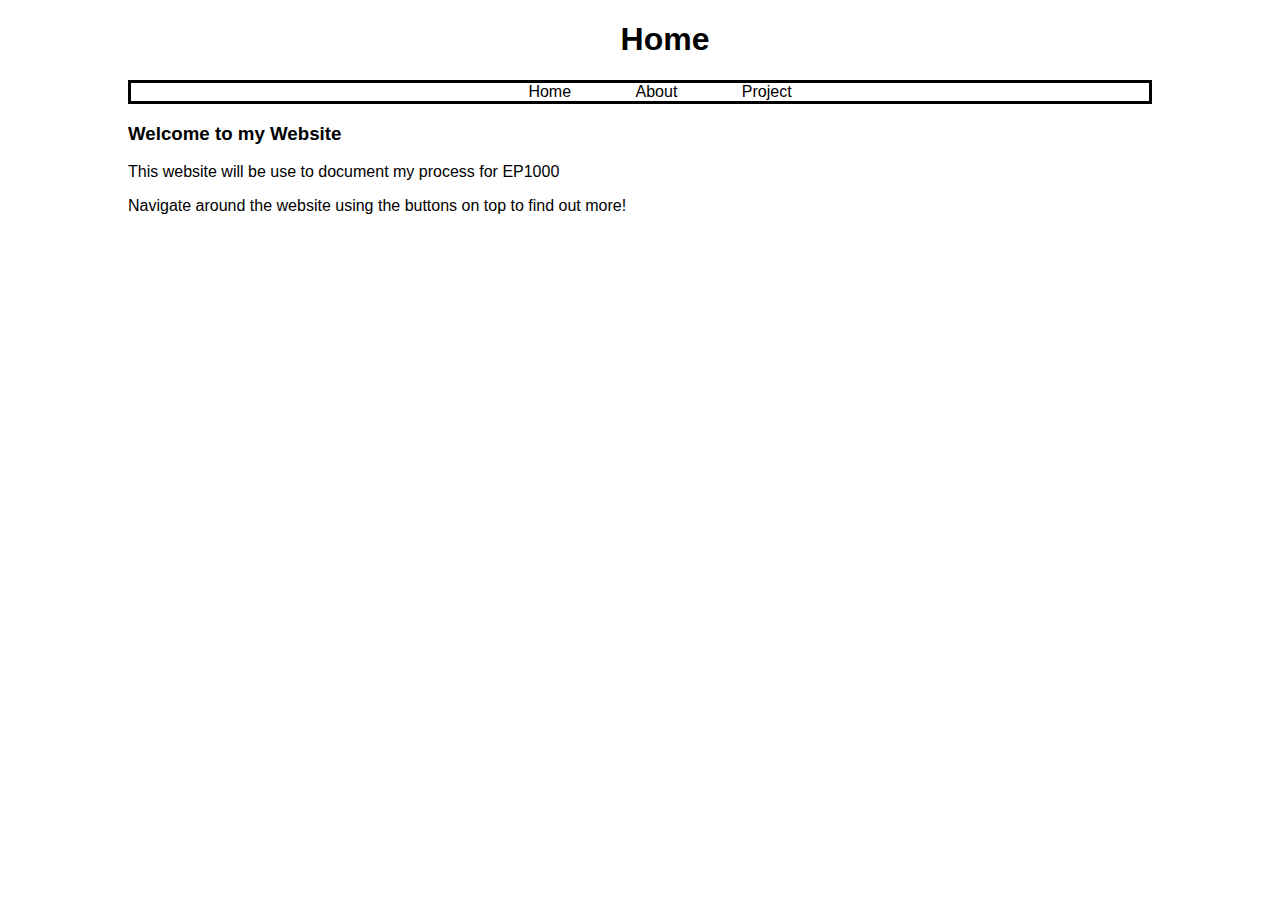
==== index.html @ 11018e5d "site" ====
<!DOCTYPE html>
<html>

<head>
    <title>Home</title>
    <link rel="stylesheet" type="text/css" href="stylesheet[1].css">
</head>

<body>
<h1>Home</h1>

<ul>
    <li><a href="index.html" >Home</a></li>
    <li><a href="about.html" > About</a></li>
    <li><a href="project.html" >Project</a></li>
</ul>

</body>

<h3>Welcome to my Website</h3>

<p>This website will be use to document my process for EP1000</p>
<p>Navigate around the website using the buttons on top to find out more!</p>
---- stylesheet[1].css ----
body{
    width:80%;
    margin-left:auto;
    margin-right:auto;          /* center page */
    font-family: Arial;         /* change font type */
    background-color: white;  /* change background color */
}
p{
  text-align: left;
}
h1{
  text-align:center;
  padding-left: 50px;
}
h2{
  text-align:center;
}
header {
    background-color: black;
    color: white;
    text-align:center;
    padding:5px;
}

nav{
    background-color: white;
}

nav ul {
    list-style: none;
    background-color: green;
    text-align: center;
    padding: 5;
    margin: 5;
}

nav li {
  text-align: center;
    padding: 8px;
  /*
  font-family: 'Arial', sans-serif;  font-size: 1.2em;
  line-height: 40px;
  height: 40px;
  border-bottom: 1px solid #888;
  */
}

nav li {
  text-align: : center;
    display: inline;
    margin-right: 5px;
    margin-left: 5px;
}


li a {
  text-align: center;
  text-decoration: none;
  color: black;
  /* transition: .3s background-color; */
}
 
ul{
  text-align: center;
  border: 3px solid black;
}
li {
  text-align: center;
  display: inline;
  margin-left: 30px; 
  padding-right: 30px;
}
.container {
  display: flex;
  align-items: center;
  justify-content: center
}

img {
  max-width: 100%
}

.image {
  flex-basis: 40%
  margin-left: 30%;
}

.text {
  font-size: 20px;
  padding-left: 20px;
}
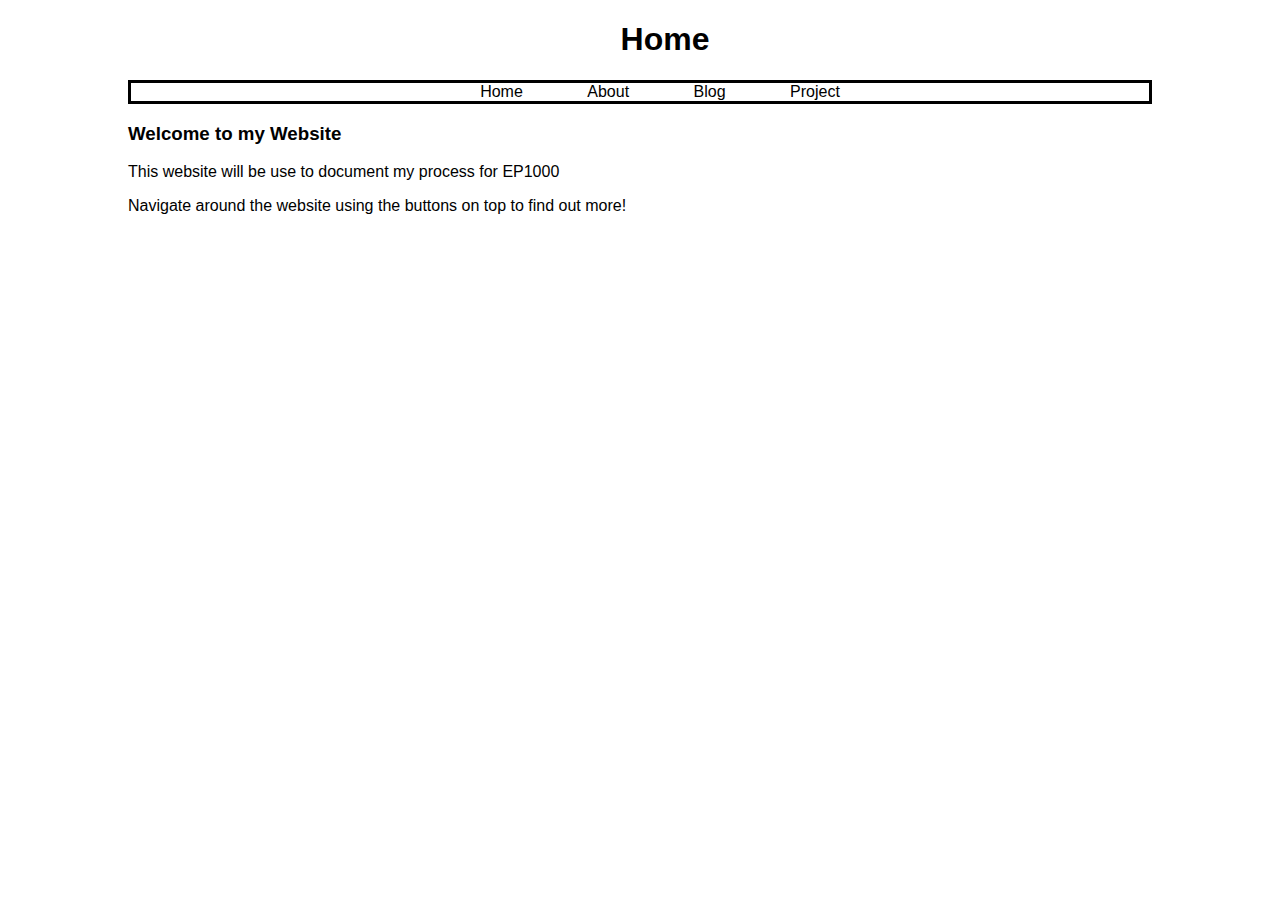
==== commit 38c71475: "site" ====
--- a/index.html
+++ b/index.html
@@ -6,18 +6,20 @@
     <link rel="stylesheet" type="text/css" href="stylesheet[1].css">
 </head>
 
-<body>
 <h1>Home</h1>
 
 <ul>
     <li><a href="index.html" >Home</a></li>
     <li><a href="about.html" > About</a></li>
+    <li><a href="blog.html" >Blog</a> </li>
     <li><a href="project.html" >Project</a></li>
 </ul>
 
-</body>
+<body>
 
 <h3>Welcome to my Website</h3>
 
 <p>This website will be use to document my process for EP1000</p>
-<p>Navigate around the website using the buttons on top to find out more!</p>+<p>Navigate around the website using the buttons on top to find out more!</p>
+
+</body>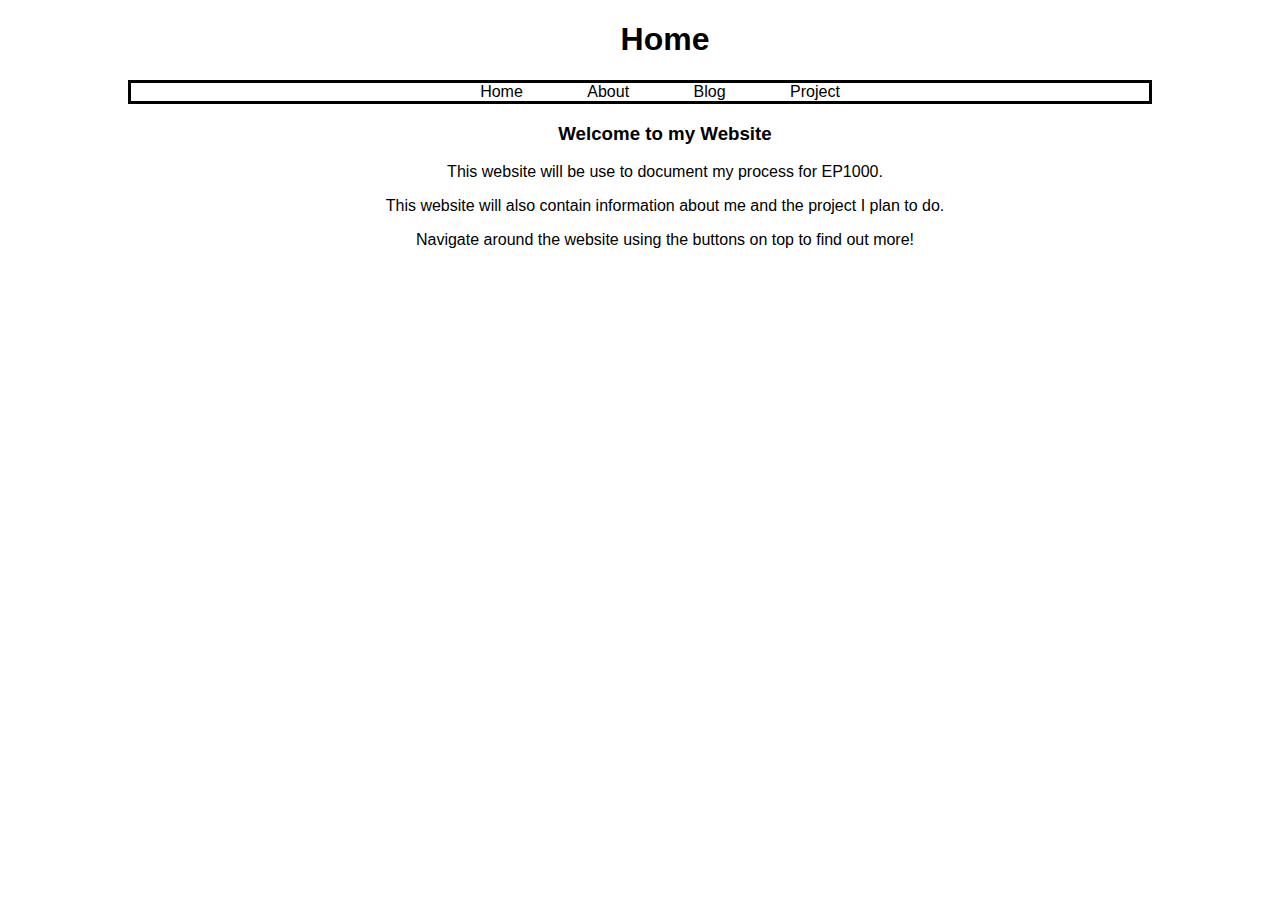
==== commit a32d0d94: "update1" ====
--- a/index.html
+++ b/index.html
@@ -15,11 +15,19 @@
     <li><a href="project.html" >Project</a></li>
 </ul>
 
+<style>
+    h3 {text-align: center;
+    padding-left: 50px;}
+    p {text-align: center;
+    padding-left: 50px;}
+</style>
+
 <body>
 
 <h3>Welcome to my Website</h3>
 
-<p>This website will be use to document my process for EP1000</p>
+<p>This website will be use to document my process for EP1000.</p>
+<p>This website will also contain information about me and the project I plan to do.</p>
 <p>Navigate around the website using the buttons on top to find out more!</p>
 
 </body>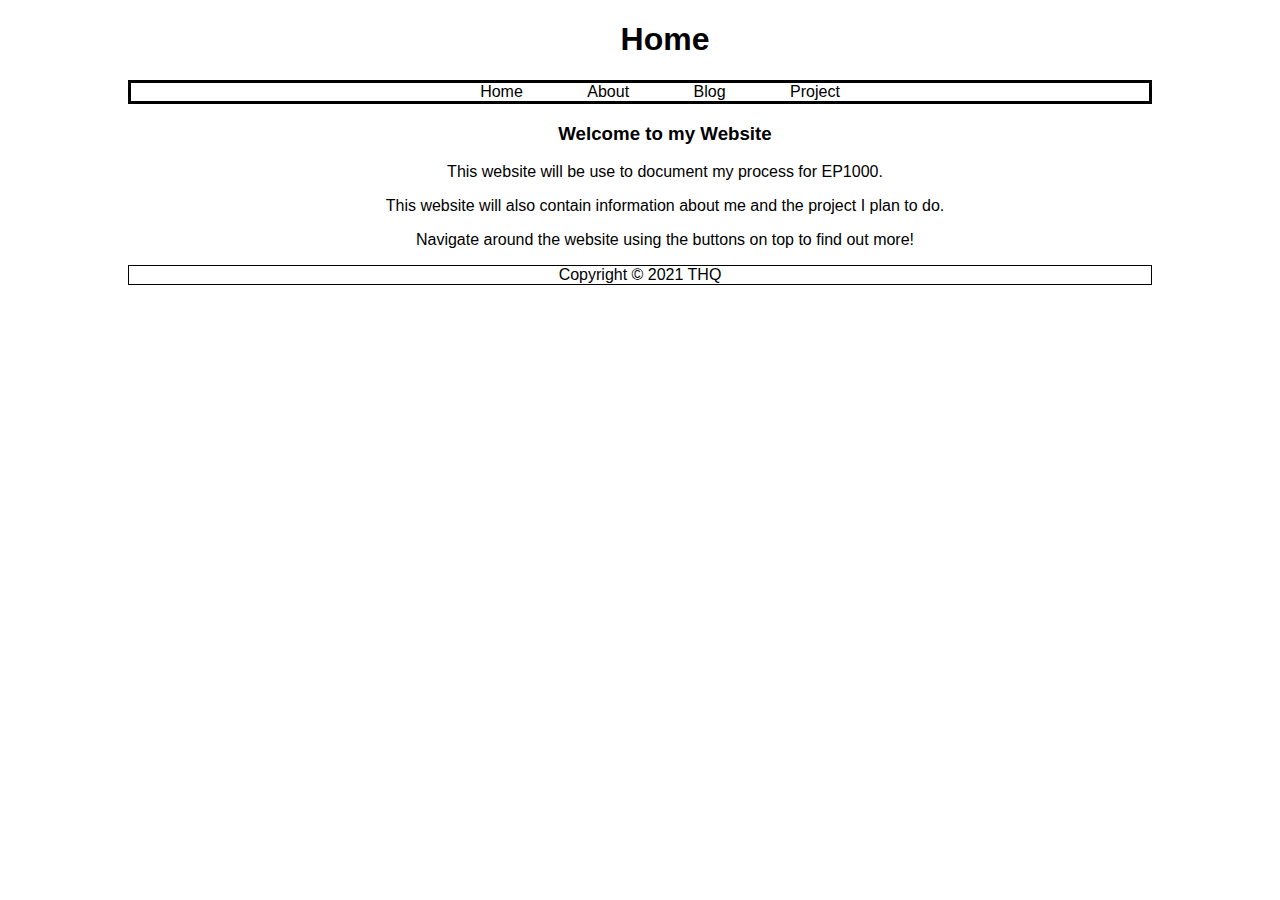
==== commit ca45bb8a: "update2" ====
--- a/index.html
+++ b/index.html
@@ -30,4 +30,7 @@
 <p>This website will also contain information about me and the project I plan to do.</p>
 <p>Navigate around the website using the buttons on top to find out more!</p>
 
-</body>+</body>
+
+<footer>Copyright &copy; 2021 THQ</footer>
+<style>footer {border: 1px solid black;text-align: center;}</style>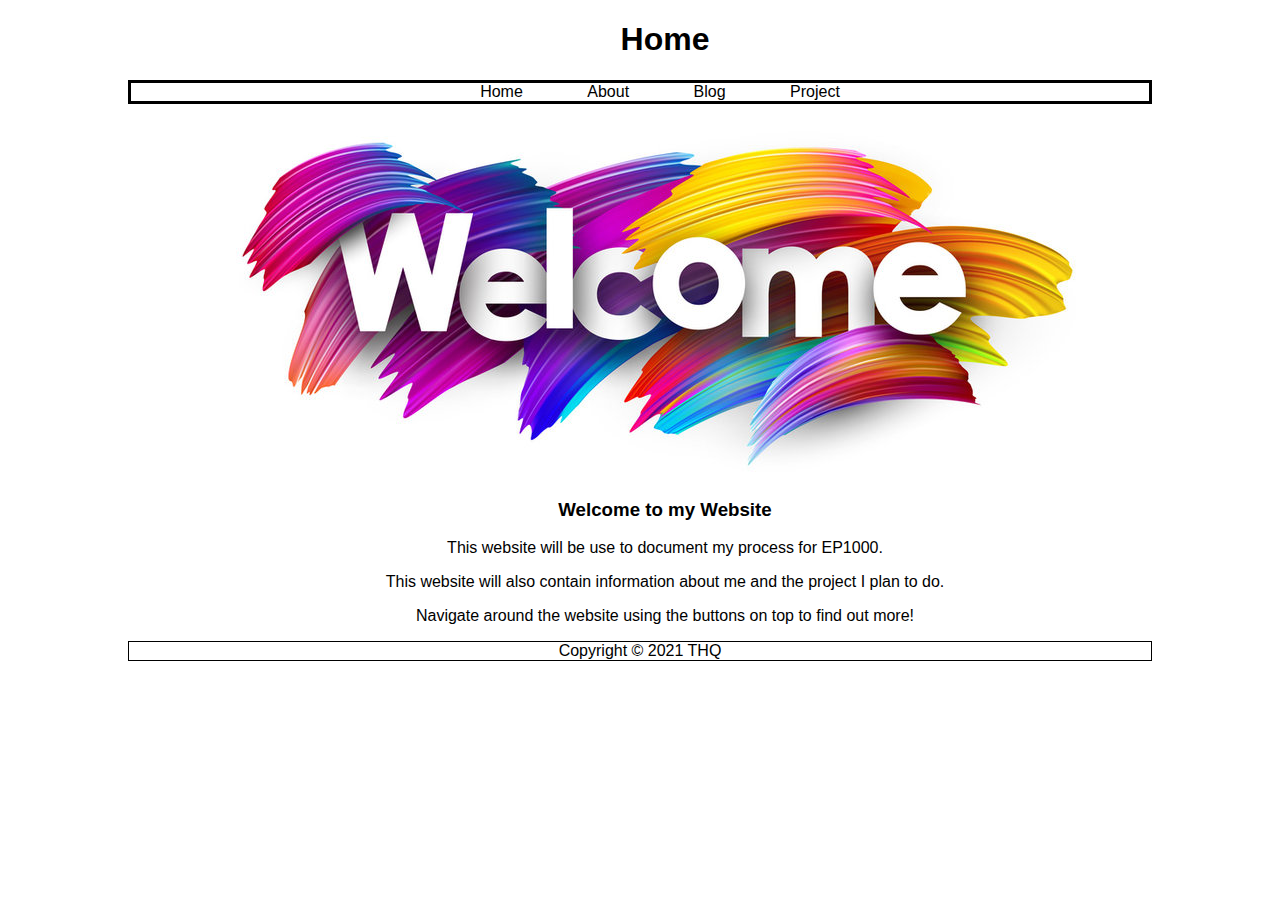
==== commit e26cab02: "update3" ====
--- a/index.html
+++ b/index.html
@@ -20,7 +20,12 @@
     padding-left: 50px;}
     p {text-align: center;
     padding-left: 50px;}
+    img {display: block;
+        margin: 0 auto;
+        padding-left: 50px;}
 </style>
+
+<img src="welcome.jpg">
 
 <body>
 
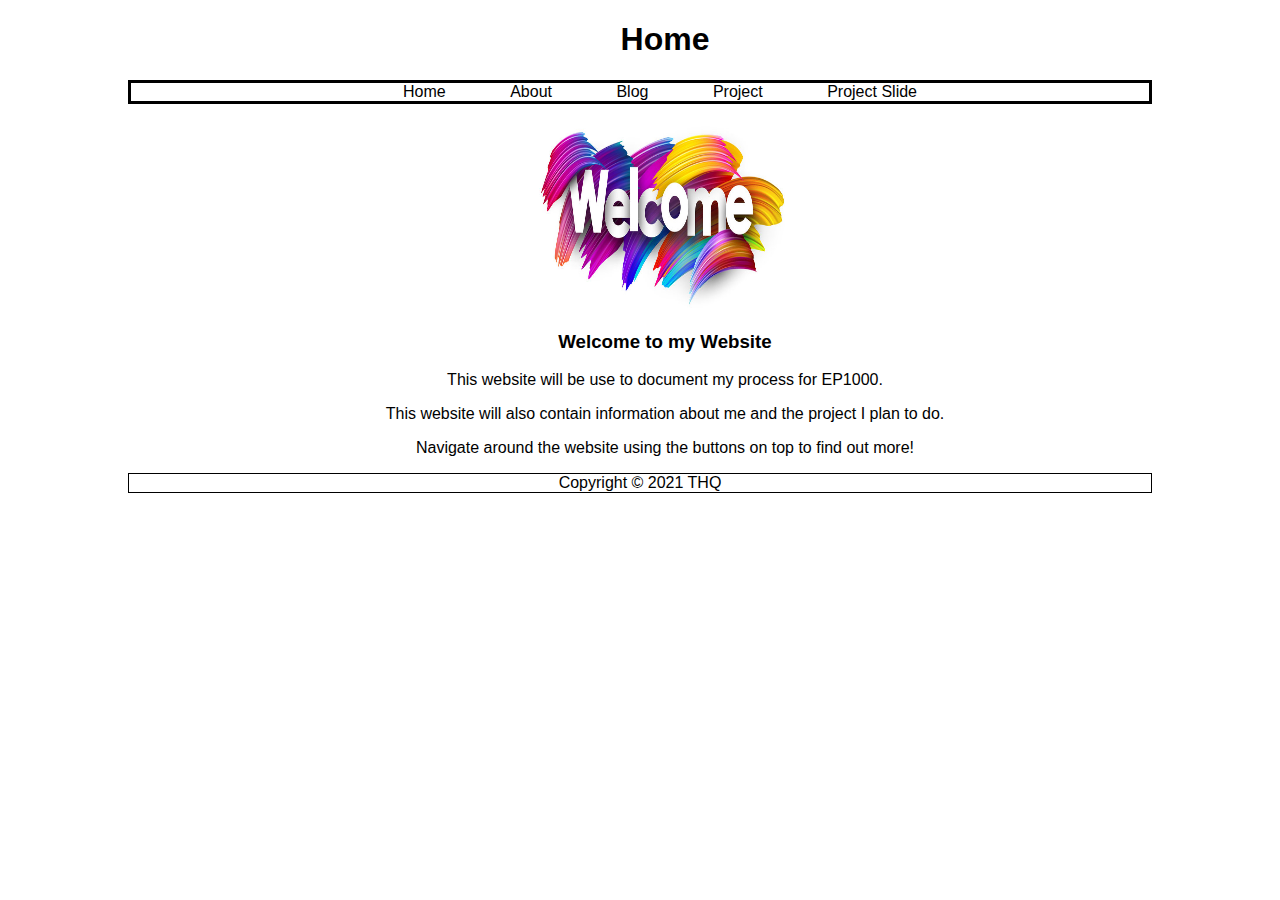
==== commit 21af5c78: "1" ====
--- a/index.html
+++ b/index.html
@@ -13,6 +13,7 @@
     <li><a href="about.html" > About</a></li>
     <li><a href="blog.html" >Blog</a> </li>
     <li><a href="project.html" >Project</a></li>
+    <li><a href="projectslide.html" >Project Slide</a></li>
 </ul>
 
 <style>
@@ -25,7 +26,7 @@
         padding-left: 50px;}
 </style>
 
-<img src="welcome.jpg">
+<img src="blogPhotos/welcome.jpg">
 
 <body>
 
--- a/stylesheet[1].css
+++ b/stylesheet[1].css
@@ -1,12 +1,16 @@
+
 body{
     width:80%;
     margin-left:auto;
     margin-right:auto;          /* center page */
     font-family: Arial;         /* change font type */
     background-color: white;  /* change background color */
+    clear:both;
 }
+
 p{
   text-align: left;
+  clear:both;
 }
 h1{
   text-align:center;
@@ -14,6 +18,10 @@
 }
 h2{
   text-align:center;
+}
+
+h3 {
+    clear:both;
 }
 header {
     background-color: black;
@@ -77,15 +85,33 @@
 }
 
 img {
-  max-width: 100%
+  max-width: 100%;
+  height:192px;
+  width:256px;
 }
 
 .image {
   flex-basis: 40%
-  margin-left: 30%;
 }
 
 .text {
   font-size: 20px;
   padding-left: 20px;
+}
+
+
+
+#headpic {
+    display: block;
+    width: 50%;
+}
+
+
+.column {
+    flex: 33.33%;
+    padding: 5px;
+}
+
+.row {
+    display: flex;
 }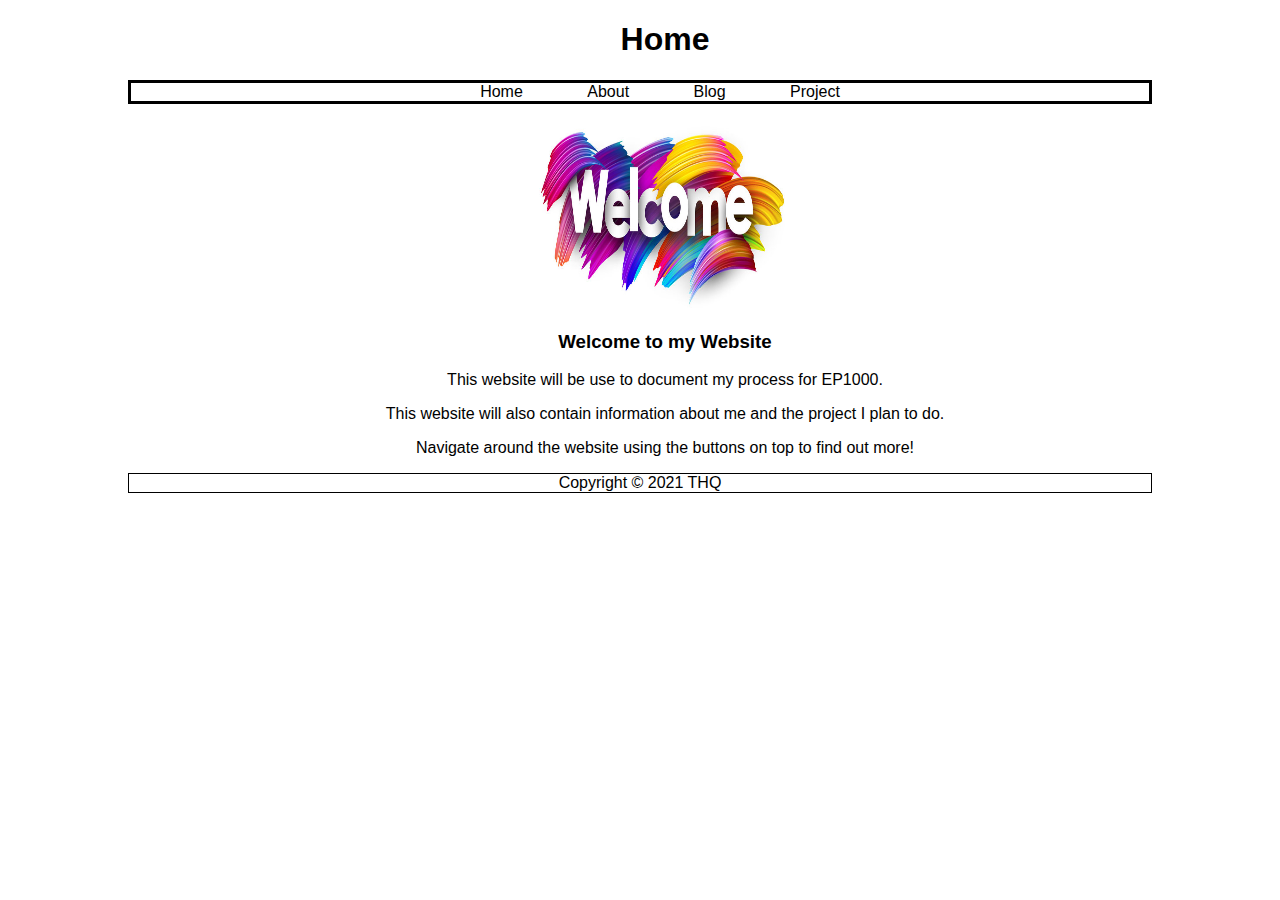
==== commit 713fded0: "1" ====
--- a/index.html
+++ b/index.html
@@ -13,7 +13,6 @@
     <li><a href="about.html" > About</a></li>
     <li><a href="blog.html" >Blog</a> </li>
     <li><a href="project.html" >Project</a></li>
-    <li><a href="projectslide.html" >Project Slide</a></li>
 </ul>
 
 <style>
